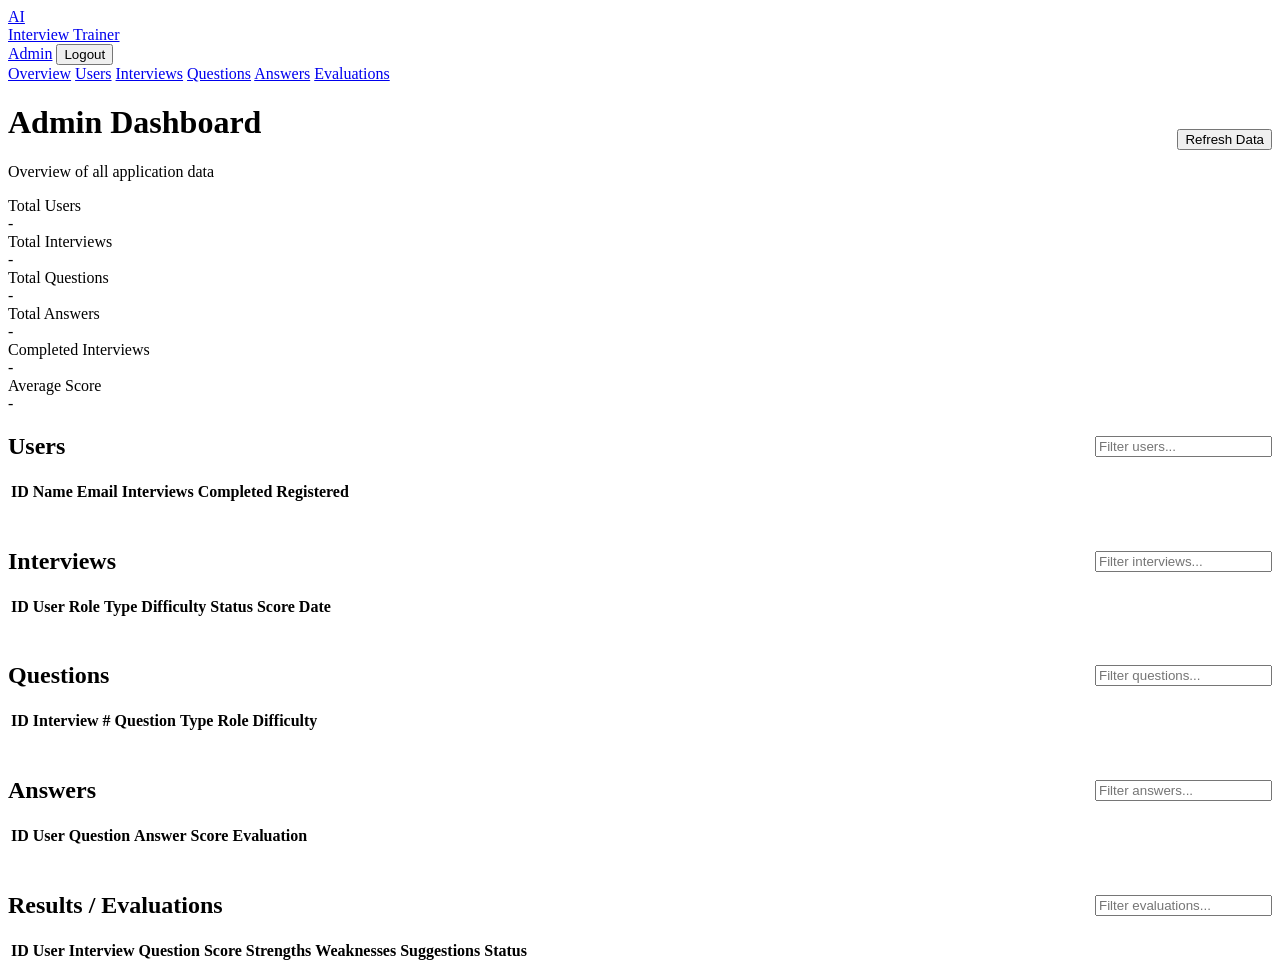
==== ai-interview-trainer/frontend/admin.html @ cef323dd "ai interview training" ====
<!DOCTYPE html>
<html lang="en">
<head>
    <meta charset="UTF-8">
    <meta name="viewport" content="width=device-width, initial-scale=1.0">
    <title>Admin Dashboard - AI Interview Trainer</title>
    <link rel="stylesheet" href="/static/css/style.css">
</head>
<body>
    <nav class="navbar">
        <a href="/" class="navbar-brand">
            <div class="logo-icon">AI</div>
            Interview Trainer
        </a>
        <div class="navbar-links">
            <a href="/admin">Admin</a>
            <button onclick="handleAdminLogout()">Logout</button>
        </div>
    </nav>

    <div class="admin-layout">
        <aside class="admin-sidebar">
            <nav class="admin-sidebar-nav">
                <a class="active" href="#stats">Overview</a>
                <a href="#section-users">Users</a>
                <a href="#section-interviews">Interviews</a>
                <a href="#section-questions">Questions</a>
                <a href="#section-answers">Answers</a>
                <a href="#section-results">Evaluations</a>
            </nav>
        </aside>

        <main class="admin-content">
            <div class="admin-header" style="display: flex; justify-content: space-between; align-items: center;">
                <div>
                    <h1>Admin Dashboard</h1>
                    <p>Overview of all application data</p>
                </div>
                <button class="btn btn-secondary" onclick="loadAllAdminData()">Refresh Data</button>
            </div>

            <div class="admin-stats-grid" id="stats">
                <div class="admin-stat-card">
                    <div class="stat-label">Total Users</div>
                    <div class="stat-value" id="statUsers">-</div>
                </div>
                <div class="admin-stat-card">
                    <div class="stat-label">Total Interviews</div>
                    <div class="stat-value" id="statInterviews">-</div>
                </div>
                <div class="admin-stat-card">
                    <div class="stat-label">Total Questions</div>
                    <div class="stat-value" id="statQuestions">-</div>
                </div>
                <div class="admin-stat-card">
                    <div class="stat-label">Total Answers</div>
                    <div class="stat-value" id="statAnswers">-</div>
                </div>
                <div class="admin-stat-card">
                    <div class="stat-label">Completed Interviews</div>
                    <div class="stat-value" id="statCompleted">-</div>
                </div>
                <div class="admin-stat-card">
                    <div class="stat-label">Average Score</div>
                    <div class="stat-value" id="statAverage">-</div>
                </div>
            </div>

            <div class="card" id="section-users" style="margin-bottom: 1.5rem;">
                <div class="card-header" style="display: flex; justify-content: space-between; align-items: center;">
                    <h2 class="card-title">Users</h2>
                    <input type="text" id="filterUsers" class="form-control" placeholder="Filter users..." style="max-width: 260px;">
                </div>
                <table class="admin-table">
                    <thead>
                        <tr>
                            <th>ID</th>
                            <th>Name</th>
                            <th>Email</th>
                            <th>Interviews</th>
                            <th>Completed</th>
                            <th>Registered</th>
                        </tr>
                    </thead>
                    <tbody id="usersBody"></tbody>
                </table>
            </div>

            <div class="card" id="section-interviews" style="margin-bottom: 1.5rem;">
                <div class="card-header" style="display: flex; justify-content: space-between; align-items: center;">
                    <h2 class="card-title">Interviews</h2>
                    <input type="text" id="filterInterviews" class="form-control" placeholder="Filter interviews..." style="max-width: 260px;">
                </div>
                <table class="admin-table">
                    <thead>
                        <tr>
                            <th>ID</th>
                            <th>User</th>
                            <th>Role</th>
                            <th>Type</th>
                            <th>Difficulty</th>
                            <th>Status</th>
                            <th>Score</th>
                            <th>Date</th>
                        </tr>
                    </thead>
                    <tbody id="interviewsBody"></tbody>
                </table>
            </div>

            <div class="card" id="section-questions" style="margin-bottom: 1.5rem;">
                <div class="card-header" style="display: flex; justify-content: space-between; align-items: center;">
                    <h2 class="card-title">Questions</h2>
                    <input type="text" id="filterQuestions" class="form-control" placeholder="Filter questions..." style="max-width: 260px;">
                </div>
                <table class="admin-table">
                    <thead>
                        <tr>
                            <th>ID</th>
                            <th>Interview</th>
                            <th>#</th>
                            <th>Question</th>
                            <th>Type</th>
                            <th>Role</th>
                            <th>Difficulty</th>
                        </tr>
                    </thead>
                    <tbody id="questionsBody"></tbody>
                </table>
            </div>

            <div class="card" id="section-answers" style="margin-bottom: 1.5rem;">
                <div class="card-header" style="display: flex; justify-content: space-between; align-items: center;">
                    <h2 class="card-title">Answers</h2>
                    <input type="text" id="filterAnswers" class="form-control" placeholder="Filter answers..." style="max-width: 260px;">
                </div>
                <table class="admin-table">
                    <thead>
                        <tr>
                            <th>ID</th>
                            <th>User</th>
                            <th>Question</th>
                            <th>Answer</th>
                            <th>Score</th>
                            <th>Evaluation</th>
                        </tr>
                    </thead>
                    <tbody id="answersBody"></tbody>
                </table>
            </div>

            <div class="card" id="section-results">
                <div class="card-header" style="display: flex; justify-content: space-between; align-items: center;">
                    <h2 class="card-title">Results / Evaluations</h2>
                    <input type="text" id="filterResults" class="form-control" placeholder="Filter evaluations..." style="max-width: 260px;">
                </div>
                <table class="admin-table">
                    <thead>
                        <tr>
                            <th>ID</th>
                            <th>User</th>
                            <th>Interview</th>
                            <th>Question</th>
                            <th>Score</th>
                            <th>Strengths</th>
                            <th>Weaknesses</th>
                            <th>Suggestions</th>
                            <th>Status</th>
                        </tr>
                    </thead>
                    <tbody id="resultsBody"></tbody>
                </table>
            </div>
        </main>
    </div>

    <script src="/static/js/admin.js"></script>
    <script>document.addEventListener('DOMContentLoaded', initAdminDashboard);</script>
</body>
</html>
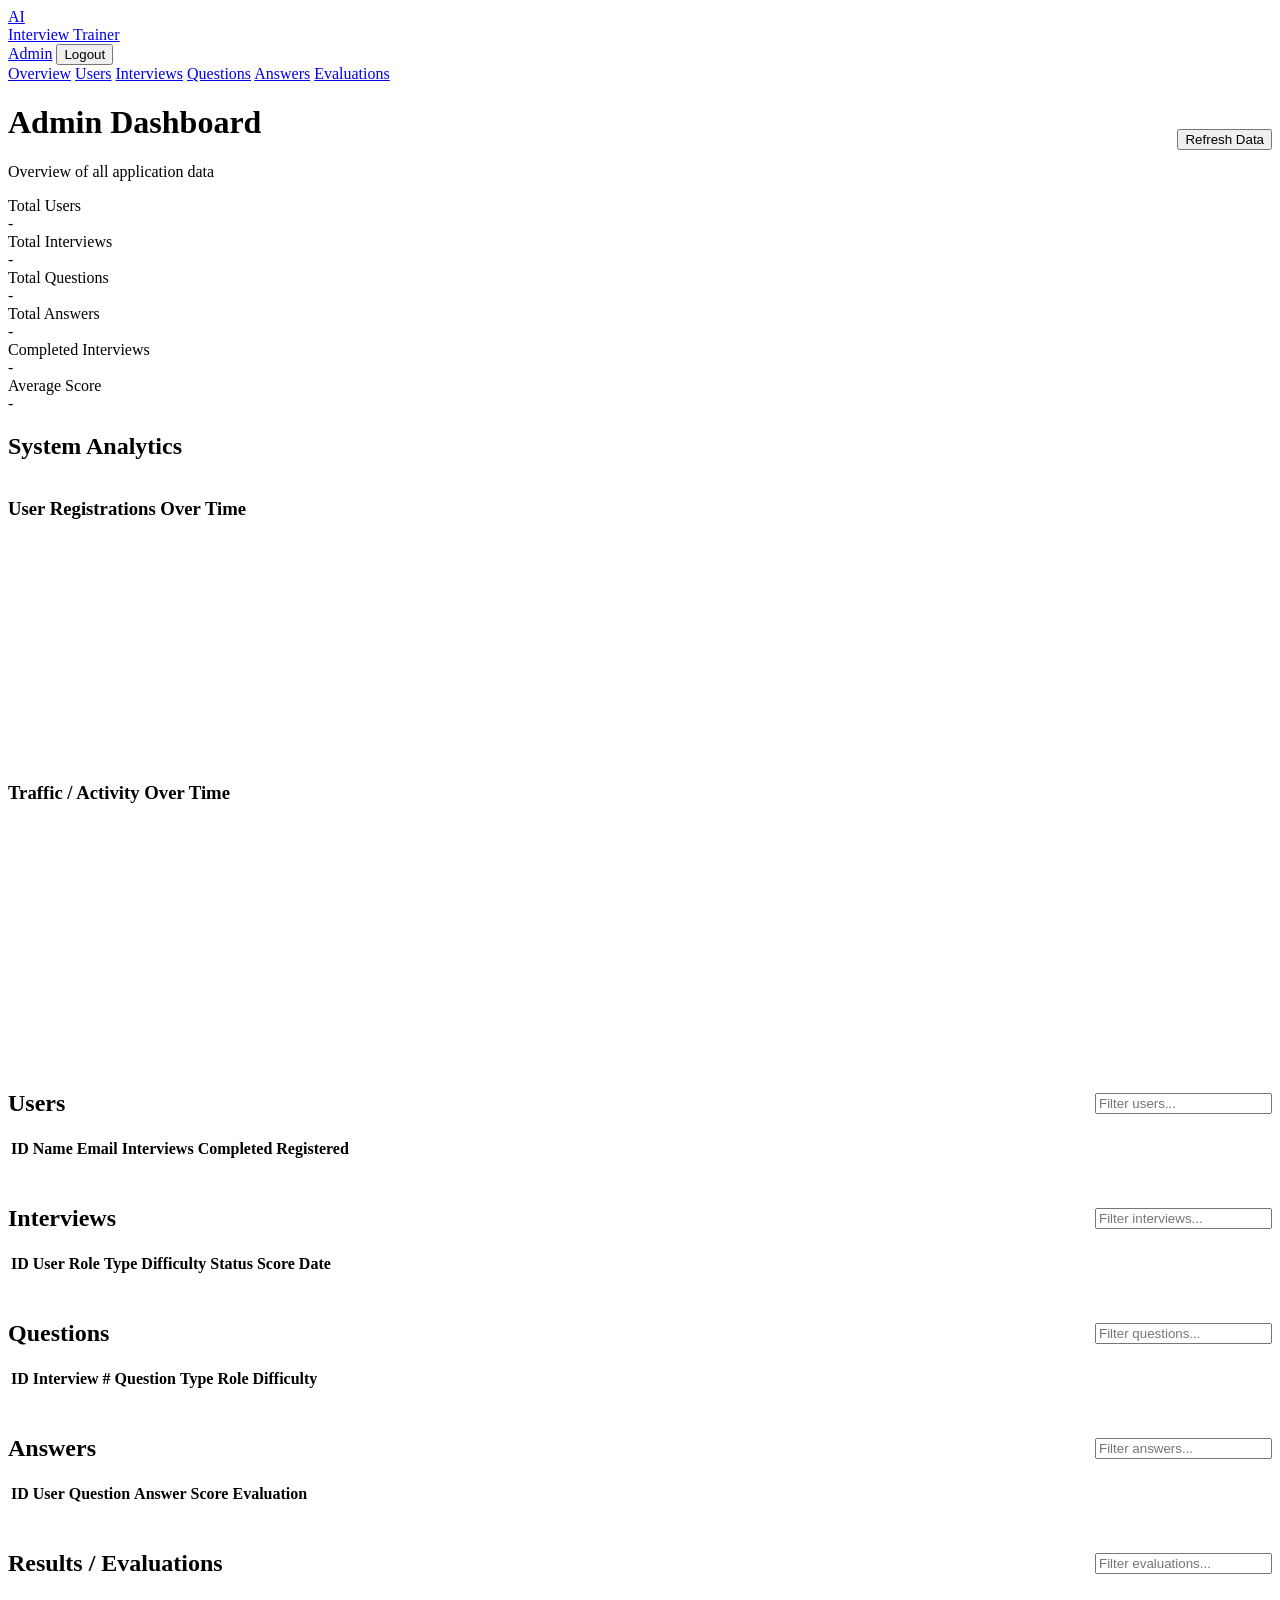
==== commit e70470e8: "Add dashboard charts, improve auth and admin routes" ====
--- a/ai-interview-trainer/frontend/admin.html
+++ b/ai-interview-trainer/frontend/admin.html
@@ -6,7 +6,7 @@
     <title>Admin Dashboard - AI Interview Trainer</title>
     <link rel="stylesheet" href="/static/css/style.css">
 </head>
-<body>
+<body class="admin-page">
     <nav class="navbar">
         <a href="/" class="navbar-brand">
             <div class="logo-icon">AI</div>
@@ -66,11 +66,29 @@
                 </div>
             </div>
 
+            <!-- CHANGED: Admin dashboard charts -->
+            <div class="card" style="margin-bottom: 1.5rem;">
+                <div class="card-header" style="display: flex; justify-content: space-between; align-items: center;">
+                    <h2 class="card-title">System Analytics</h2>
+                </div>
+                <div class="charts-grid charts-grid--2col">
+                    <div class="chart-card">
+                        <h3 class="chart-title">User Registrations Over Time</h3>
+                        <canvas id="adminChartRegistrations" class="chart-canvas" height="220"></canvas>
+                    </div>
+                    <div class="chart-card">
+                        <h3 class="chart-title">Traffic / Activity Over Time</h3>
+                        <canvas id="adminChartTraffic" class="chart-canvas" height="220"></canvas>
+                    </div>
+                </div>
+            </div>
+
             <div class="card" id="section-users" style="margin-bottom: 1.5rem;">
                 <div class="card-header" style="display: flex; justify-content: space-between; align-items: center;">
                     <h2 class="card-title">Users</h2>
                     <input type="text" id="filterUsers" class="form-control" placeholder="Filter users..." style="max-width: 260px;">
                 </div>
+                <div class="admin-table-wrap">
                 <table class="admin-table">
                     <thead>
                         <tr>
@@ -84,6 +102,7 @@
                     </thead>
                     <tbody id="usersBody"></tbody>
                 </table>
+                </div>
             </div>
 
             <div class="card" id="section-interviews" style="margin-bottom: 1.5rem;">
@@ -91,6 +110,7 @@
                     <h2 class="card-title">Interviews</h2>
                     <input type="text" id="filterInterviews" class="form-control" placeholder="Filter interviews..." style="max-width: 260px;">
                 </div>
+                <div class="admin-table-wrap">
                 <table class="admin-table">
                     <thead>
                         <tr>
@@ -106,6 +126,7 @@
                     </thead>
                     <tbody id="interviewsBody"></tbody>
                 </table>
+                </div>
             </div>
 
             <div class="card" id="section-questions" style="margin-bottom: 1.5rem;">
@@ -113,6 +134,7 @@
                     <h2 class="card-title">Questions</h2>
                     <input type="text" id="filterQuestions" class="form-control" placeholder="Filter questions..." style="max-width: 260px;">
                 </div>
+                <div class="admin-table-wrap">
                 <table class="admin-table">
                     <thead>
                         <tr>
@@ -127,6 +149,7 @@
                     </thead>
                     <tbody id="questionsBody"></tbody>
                 </table>
+                </div>
             </div>
 
             <div class="card" id="section-answers" style="margin-bottom: 1.5rem;">
@@ -134,6 +157,7 @@
                     <h2 class="card-title">Answers</h2>
                     <input type="text" id="filterAnswers" class="form-control" placeholder="Filter answers..." style="max-width: 260px;">
                 </div>
+                <div class="admin-table-wrap">
                 <table class="admin-table">
                     <thead>
                         <tr>
@@ -147,6 +171,7 @@
                     </thead>
                     <tbody id="answersBody"></tbody>
                 </table>
+                </div>
             </div>
 
             <div class="card" id="section-results">
@@ -154,6 +179,7 @@
                     <h2 class="card-title">Results / Evaluations</h2>
                     <input type="text" id="filterResults" class="form-control" placeholder="Filter evaluations..." style="max-width: 260px;">
                 </div>
+                <div class="admin-table-wrap">
                 <table class="admin-table">
                     <thead>
                         <tr>
@@ -170,10 +196,12 @@
                     </thead>
                     <tbody id="resultsBody"></tbody>
                 </table>
+                </div>
             </div>
         </main>
     </div>
 
+    <script src="/static/js/charts.js"></script>
     <script src="/static/js/admin.js"></script>
     <script>document.addEventListener('DOMContentLoaded', initAdminDashboard);</script>
 </body>
